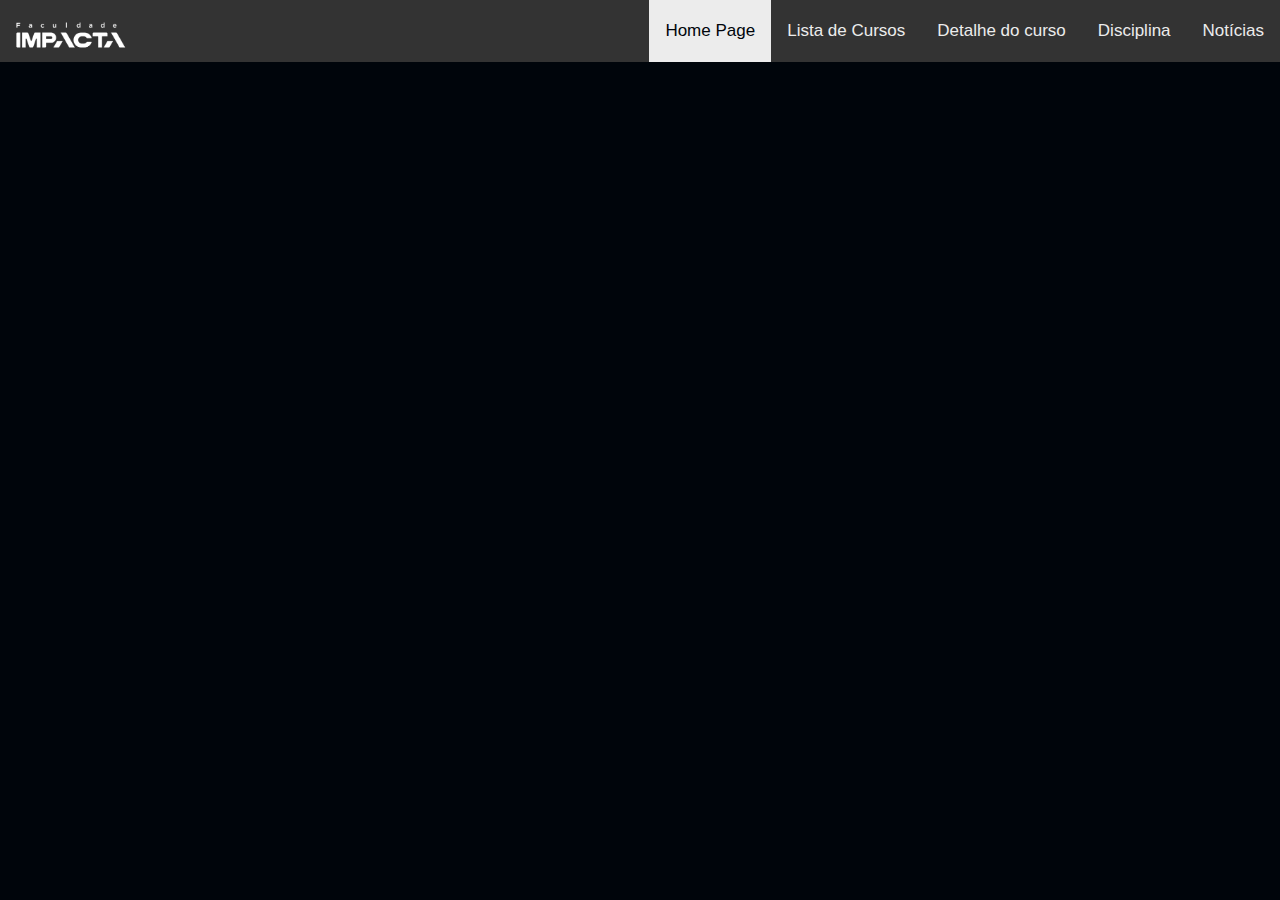
==== index.html @ 3a5716e8 ">Criado as paginas:     > Home     > Lista de cursos     > Detalhe do Curso     > Noticias     > Dis" ====
<html>

<head>
    <meta charset="UTF-8">
    <title>Home Page</title>
    <link rel="stylesheet" href="./site.css">
</head>

<body>
    <div class="topnav">
        <img class="logo" src="./Assets/logo.png" alt="[Faculdade Impacta]">
        <a href="./news.html">Notícias</a>
        <a href="./subject.html">Disciplina</a>
        <a href="./course-details.html">Detalhe do curso</a>
        <a href="./courses-list.html">Lista de Cursos</a>
        <a class="active" href="./index.html">Home Page</a>
    </div>
</body>

</html>
---- site.css ----
body {
    font-family: Montserrat, sans-serif;
    font-size: 15px;
    font-weight: 300;
    color: #ececec;
    background: #00050b;
    line-height: 2;
    letter-spacing: 0;
    text-align: justify!important;
    margin: 0;
}

.topnav {
    background-color: #333;
    overflow: hidden;
    position: fixed;
    width: 100%;
}

.topnav a {
    float: right;
    color: #ececec;
    text-align: center;
    padding: 14px 16px;
    text-decoration: none;
    font-size: 17px;
}

.topnav a:hover {
    background-color:#ececec;
    color: #00050b;
}

/* Cor quando o menu estiver selecionado */

.topnav a.active {
    background-color:#ececec;
    color: #00050b;
}


.topnav .logo{
    float: left;
    max-height: 44px;
    transition: opacity .3s;
    margin-top: 14px;
    border: 0;
    vertical-align: middle;
};
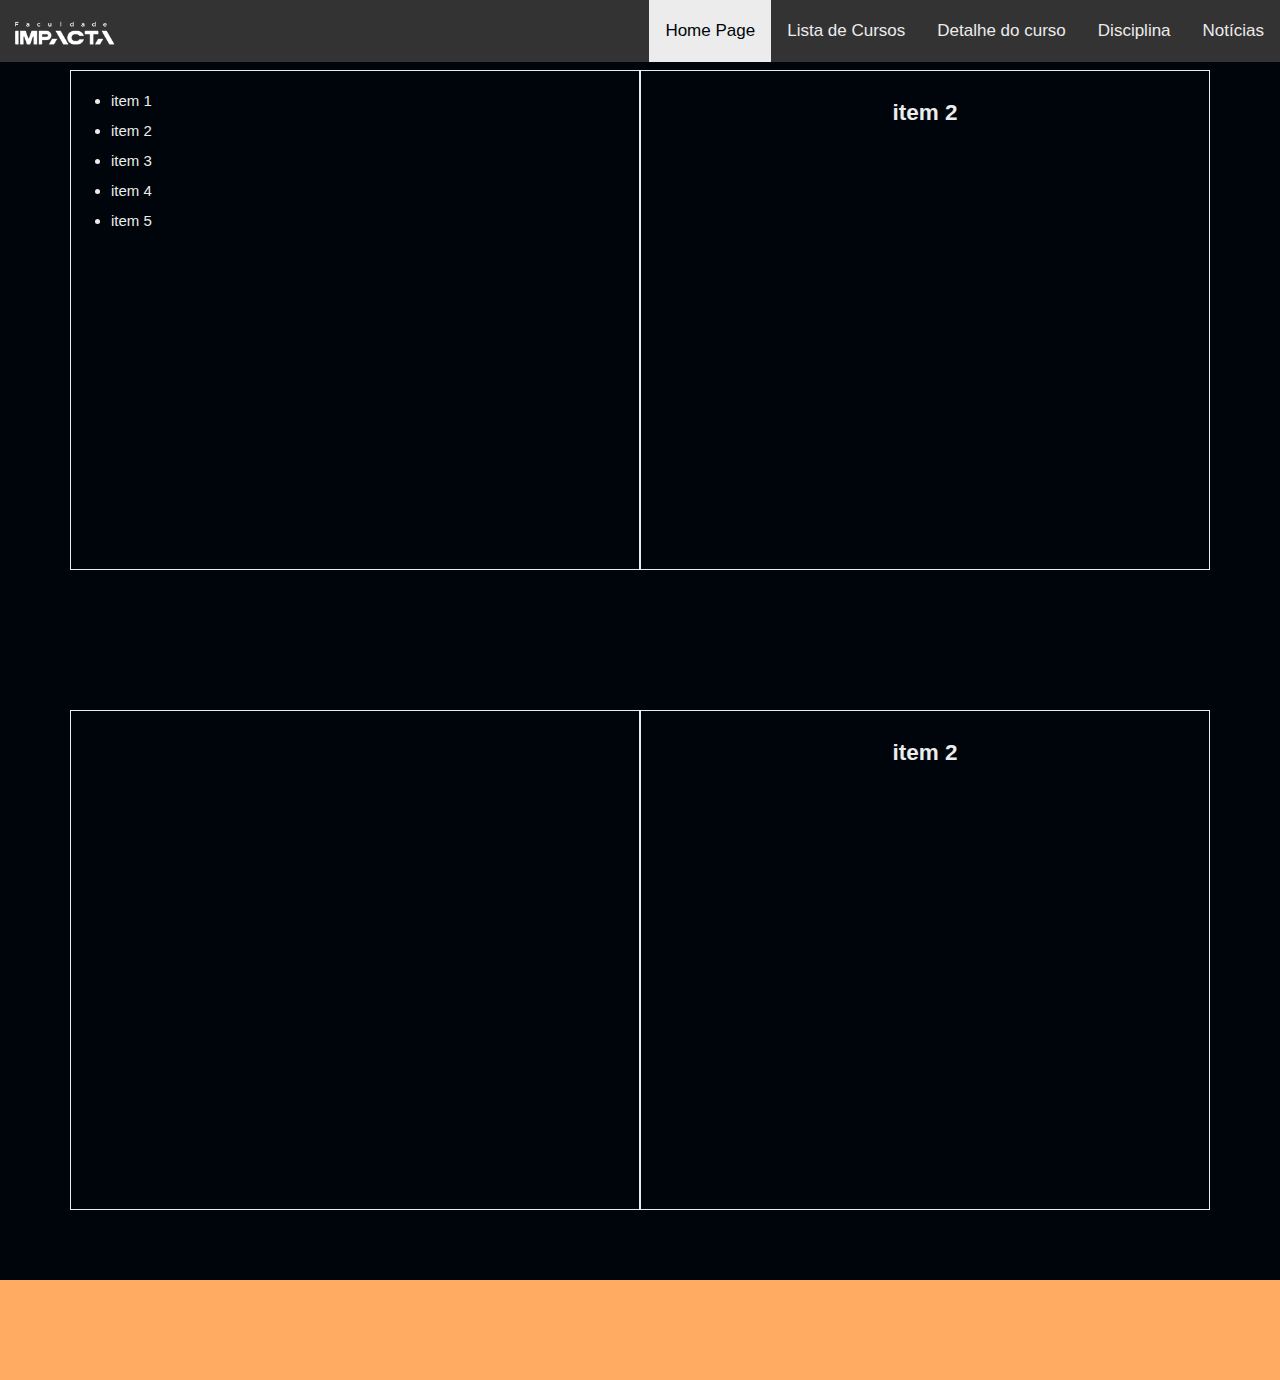
==== commit 1fc67352: "Victor layout" ====
--- a/index.html
+++ b/index.html
@@ -1,9 +1,11 @@
+<!DOCTYPE html>
 <html>
 
 <head>
     <meta charset="UTF-8">
     <title>Home Page</title>
     <link rel="stylesheet" href="./site.css">
+    <link rel="stylesheet" href="./index.css">
 </head>
 
 <body>
@@ -15,6 +17,40 @@
         <a href="./courses-list.html">Lista de Cursos</a>
         <a class="active" href="./index.html">Home Page</a>
     </div>
+
+    <section id="section1">
+        <div class="wrapper">
+            <div class="grid-item">
+                <ul>
+                    <li>item 1</li>
+                    <li>item 2</li>
+                    <li>item 3</li>
+                    <li>item 4</li>
+                    <li>item 5</li>
+                </ul>
+            </div>
+            <div class="grid-item text-center">
+                <h2>item 2</h2>
+            </div>
+        </div>
+    </section>
+
+    <section id="section2">
+        <div class="wrapper">
+            <div class="grid-item">
+
+            </div>
+            <div class="grid-item text-center">
+                <h2>item 2</h2>
+            </div>
+        </div>
+    </section>
+
+    <section>
+        <footer>
+            <div class="footer"></div>
+        </footer>
+    </section>
 </body>
 
 </html>--- a/site.css
+++ b/site.css
@@ -10,11 +10,18 @@
     margin: 0;
 }
 
+.text-center {
+    text-align: center;
+}
+
+/*-----start header style-----*/
+
 .topnav {
+    overflow: hidden;
     background-color: #333;
-    overflow: hidden;
     position: fixed;
-    width: 100%;
+    top: 0;
+    width: 100%
 }
 
 .topnav a {
@@ -27,23 +34,32 @@
 }
 
 .topnav a:hover {
-    background-color:#ececec;
+    background-color: #ececec;
     color: #00050b;
 }
 
 /* Cor quando o menu estiver selecionado */
 
 .topnav a.active {
-    background-color:#ececec;
+    background-color: #ececec;
     color: #00050b;
 }
 
-
-.topnav .logo{
+.topnav .logo {
     float: left;
-    max-height: 44px;
+    max-height: 40px;
     transition: opacity .3s;
     margin-top: 14px;
     border: 0;
-    vertical-align: middle;
-};
+}
+
+/*-----end header style-----*/
+
+.footer {
+    background: #ffab62;
+    width: 100%;
+    height: 100px;
+    position: absolute;
+    bottom: -1;
+    left: 0;
+}--- a/index.css
+++ b/index.css
@@ -0,0 +1,12 @@
+.wrapper {
+    display: grid;
+    grid-template-columns: 1fr 1fr;
+    padding: 70px;
+    height: 500px;
+
+}
+
+.grid-item {
+    
+    border: 1px solid #ececec;
+}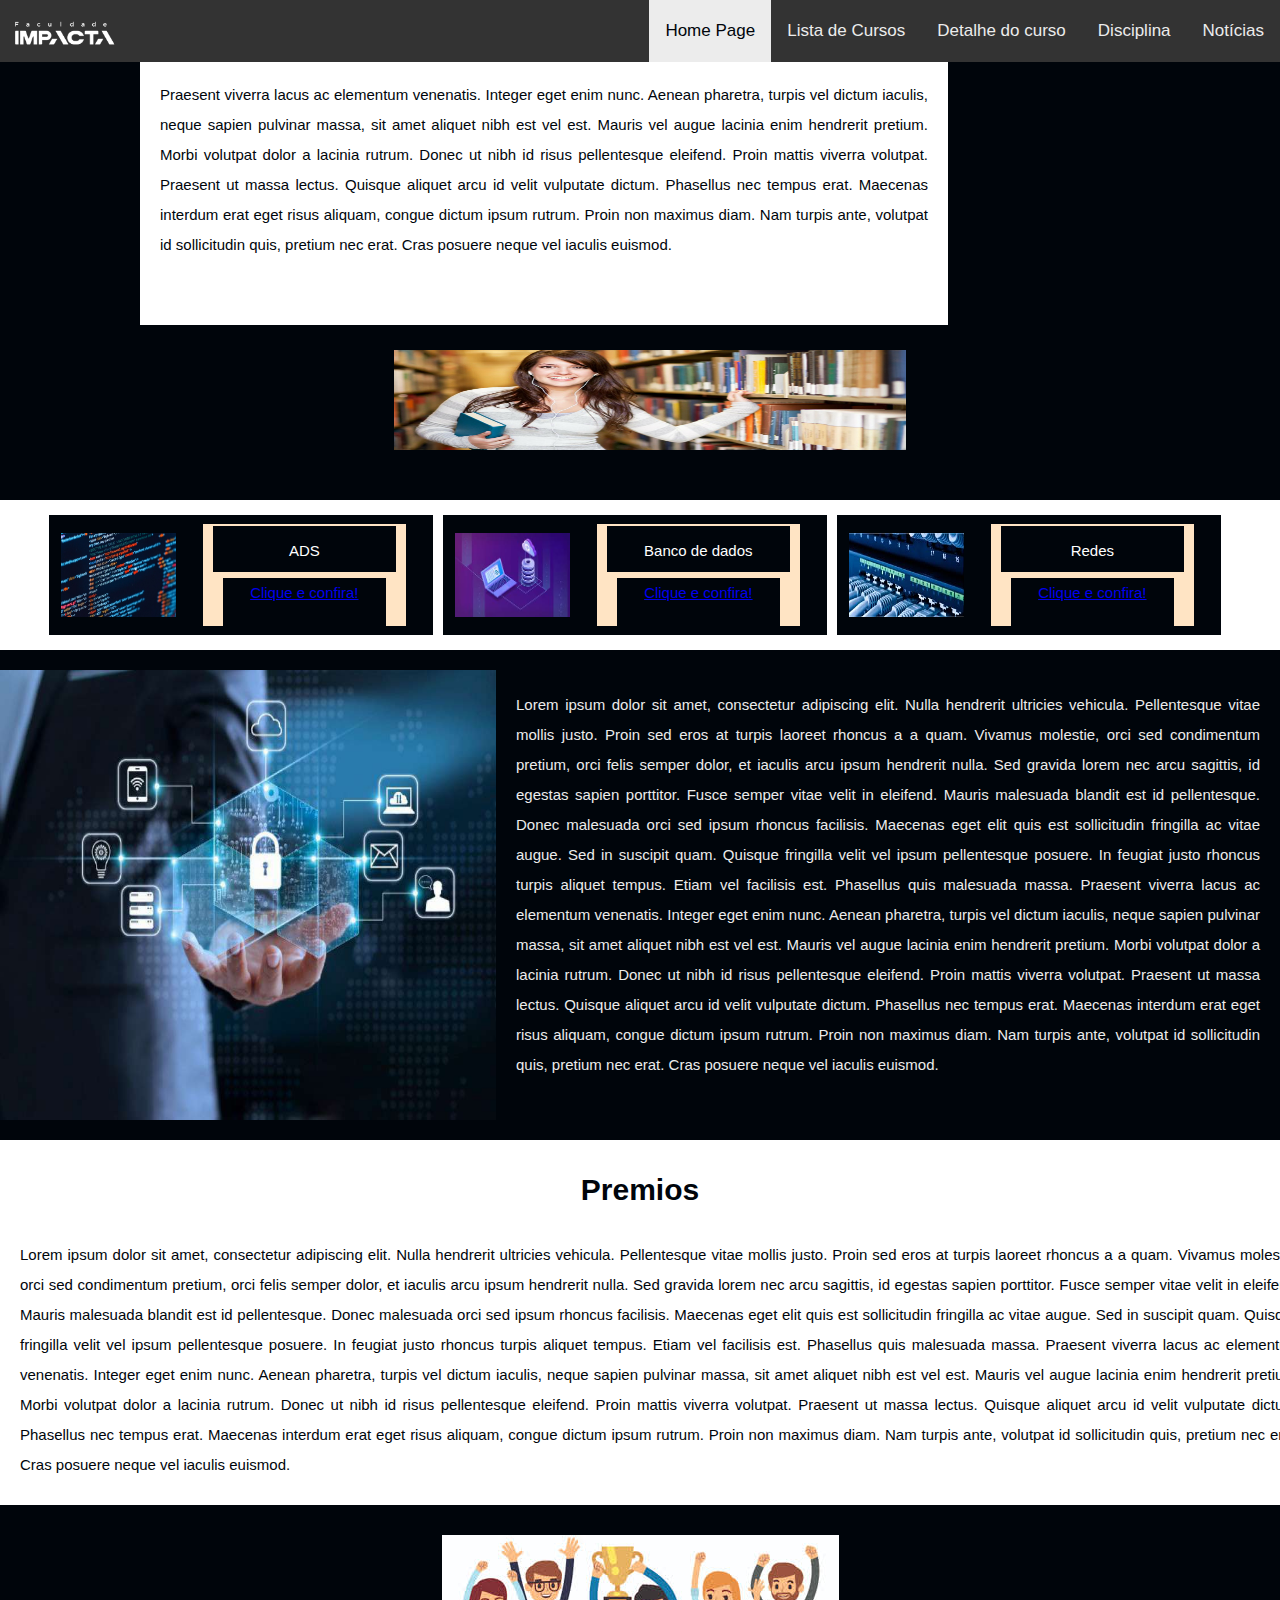
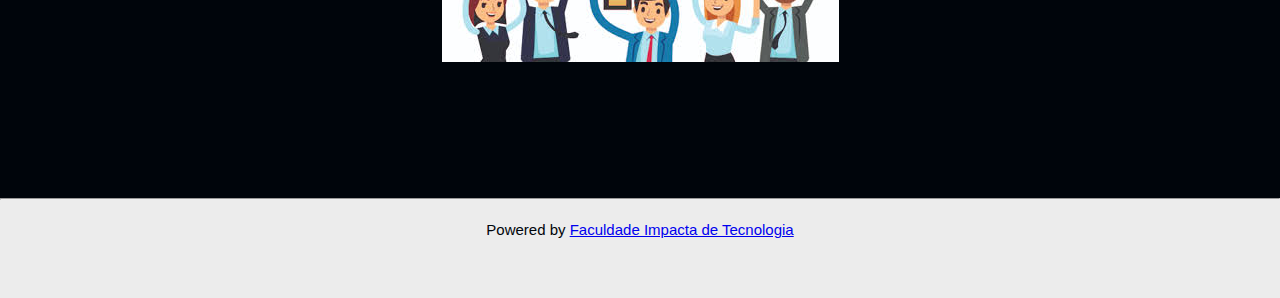
==== commit f99813ea: "Home Page Criada" ====
--- a/index.html
+++ b/index.html
@@ -4,8 +4,8 @@
 <head>
     <meta charset="UTF-8">
     <title>Home Page</title>
-    <link rel="stylesheet" href="./site.css">
-    <link rel="stylesheet" href="./index.css">
+    <link rel="stylesheet" href="./css/site.css">
+    <link rel="stylesheet" href="./css/index.css">
 </head>
 
 <body>
@@ -18,37 +18,139 @@
         <a class="active" href="./index.html">Home Page</a>
     </div>
 
-    <section id="section1">
-        <div class="wrapper">
-            <div class="grid-item">
-                <ul>
-                    <li>item 1</li>
-                    <li>item 2</li>
-                    <li>item 3</li>
-                    <li>item 4</li>
-                    <li>item 5</li>
-                </ul>
+    <div id="body__main">
+        <div class="body__main__container">
+            <div class="body__main__container__content">
+                <div class="body__main__informacoes_Base">
+                    <div class="body__main__informacoes_Base__texto">
+                        Praesent viverra lacus ac elementum venenatis. Integer eget enim nunc. Aenean pharetra, turpis
+                        vel dictum iaculis, neque sapien pulvinar massa, sit amet aliquet nibh est vel est. Mauris vel
+                        augue lacinia enim hendrerit pretium. Morbi volutpat dolor a lacinia rutrum. Donec ut nibh id
+                        risus pellentesque eleifend. Proin mattis viverra volutpat. Praesent ut massa lectus. Quisque
+                        aliquet arcu id velit vulputate dictum. Phasellus nec tempus erat. Maecenas interdum erat eget
+                        risus aliquam, congue dictum ipsum rutrum. Proin non maximus diam. Nam turpis ante, volutpat id
+                        sollicitudin quis, pretium nec erat. Cras posuere neque vel iaculis euismod.
+                    </div>
+                    <div class="body__main__informacoes_Base__imagem">
+                        <img src="./Assets/imagembanco.jpg" alt="">
+                    </div>
+
+                </div>
+
             </div>
-            <div class="grid-item text-center">
-                <h2>item 2</h2>
+            <div id="body__main__container__content__curso_destaque">
+                <div class="body__main__container__content__curso_destaque__curso_destaque  ">
+                    <div class="body__main__container__content__curso_destaque__curso_destaque__curso_destaque__icon">
+                        <img src="./Assets/ADS.jpg" alt="">
+                    </div>
+                    <div class="body__main__container__content__curso_destaque__curso_destaque__curso_destaque__text">
+                        <div
+                            class="body__main__container__content__curso_destaque__curso_destaque__curso_destaque__text__nome">
+                            ADS
+                        </div>
+                        <div
+                            class="body__main__container__content__curso_destaque__curso_destaque__curso_destaque__text__desc">
+                            <a href="./subject.html">Clique e confira!</a>
+                        </div>
+                    </div>
+                </div>
+                <div class="body__main__container__content__curso_destaque__curso_destaque  ">
+                    <div class="body__main__container__content__curso_destaque__curso_destaque__curso_destaque__icon">
+                        <img src="./Assets/BD.jpg" alt="">
+                    </div>
+                    <div class="body__main__container__content__curso_destaque__curso_destaque__curso_destaque__text">
+                        <div
+                            class="body__main__container__content__curso_destaque__curso_destaque__curso_destaque__text__nome">
+                            Banco de dados
+                        </div>
+                        <div
+                            class="body__main__container__content__curso_destaque__curso_destaque__curso_destaque__text__desc">
+                            <a href="./subject.html">Clique e confira!</a>
+                        </div>
+                    </div>
+                </div>
+                <div class="body__main__container__content__curso_destaque__curso_destaque  ">
+                    <div class="body__main__container__content__curso_destaque__curso_destaque__curso_destaque__icon">
+                        <img src="./Assets/redes.jpg" alt="">
+                    </div>
+                    <div class="body__main__container__content__curso_destaque__curso_destaque__curso_destaque__text">
+                        <div
+                            class="body__main__container__content__curso_destaque__curso_destaque__curso_destaque__text__nome">
+                            Redes
+                        </div>
+                        <div
+                            class="body__main__container__content__curso_destaque__curso_destaque__curso_destaque__text__desc">
+                            <a href="./subject.html">Clique e confira!</a>
+                        </div>
+                    </div>
+                </div>
+
+            </div>
+            <!-- <div class="body__main__container__content__curso_destaque__saiba_mais"></div> -->
+            <div class="body__main__container__content__noticia">
+                <div class="body__main__container__content__noticia__imagem"><img src="./Assets/noticia.jpg" alt="">
+                </div>
+                <div class="body__main__container__content__noticia__texto">
+                    Lorem ipsum dolor sit amet, consectetur adipiscing elit. Nulla hendrerit ultricies vehicula.
+                    Pellentesque vitae mollis justo. Proin sed eros at turpis laoreet rhoncus a a quam. Vivamus
+                    molestie, orci sed condimentum pretium, orci felis semper dolor, et iaculis arcu ipsum hendrerit
+                    nulla. Sed gravida lorem nec arcu sagittis, id egestas sapien porttitor. Fusce semper vitae velit in
+                    eleifend. Mauris malesuada blandit est id pellentesque. Donec malesuada orci sed ipsum rhoncus
+                    facilisis. Maecenas eget elit quis est sollicitudin fringilla ac vitae augue. Sed in suscipit quam.
+                    Quisque fringilla velit vel ipsum pellentesque posuere. In feugiat justo rhoncus turpis aliquet
+                    tempus. Etiam vel facilisis est. Phasellus quis malesuada massa.
+
+                    Praesent viverra lacus ac elementum venenatis. Integer eget enim nunc. Aenean pharetra, turpis vel
+                    dictum iaculis, neque sapien pulvinar massa, sit amet aliquet nibh est vel est. Mauris vel augue
+                    lacinia enim hendrerit pretium. Morbi volutpat dolor a lacinia rutrum. Donec ut nibh id risus
+                    pellentesque eleifend. Proin mattis viverra volutpat. Praesent ut massa lectus. Quisque aliquet arcu
+                    id velit vulputate dictum. Phasellus nec tempus erat. Maecenas interdum erat eget risus aliquam,
+                    congue dictum ipsum rutrum. Proin non maximus diam. Nam turpis ante, volutpat id sollicitudin quis,
+                    pretium nec erat. Cras posuere neque vel iaculis euismod.
+                </div>
+
+            </div>
+            <div class="body__main__container__content__premios">
+                <div class="body__main__container__content__premios__titulo text-center">
+                    <h1>Premios</h1>
+                </div>
+                <div class="body__main__container__content__premios__texto">
+                    <p>
+                        Lorem ipsum dolor sit amet, consectetur adipiscing elit. Nulla hendrerit ultricies vehicula.
+                        Pellentesque vitae mollis justo. Proin sed eros at turpis laoreet rhoncus a a quam. Vivamus
+                        molestie, orci sed condimentum pretium, orci felis semper dolor, et iaculis arcu ipsum hendrerit
+                        nulla. Sed gravida lorem nec arcu sagittis, id egestas sapien porttitor. Fusce semper vitae
+                        velit in eleifend. Mauris malesuada blandit est id pellentesque. Donec malesuada orci sed ipsum
+                        rhoncus facilisis. Maecenas eget elit quis est sollicitudin fringilla ac vitae augue. Sed in
+                        suscipit quam. Quisque fringilla velit vel ipsum pellentesque posuere. In feugiat justo rhoncus
+                        turpis aliquet tempus. Etiam vel facilisis est. Phasellus quis malesuada massa.
+
+                        Praesent viverra lacus ac elementum venenatis. Integer eget enim nunc. Aenean pharetra, turpis
+                        vel dictum iaculis, neque sapien pulvinar massa, sit amet aliquet nibh est vel est. Mauris vel
+                        augue lacinia enim hendrerit pretium. Morbi volutpat dolor a lacinia rutrum. Donec ut nibh id
+                        risus pellentesque eleifend. Proin mattis viverra volutpat. Praesent ut massa lectus. Quisque
+                        aliquet arcu id velit vulputate dictum. Phasellus nec tempus erat. Maecenas interdum erat eget
+                        risus aliquam, congue dictum ipsum rutrum. Proin non maximus diam. Nam turpis ante, volutpat id
+                        sollicitudin quis, pretium nec erat. Cras posuere neque vel iaculis euismod.
+                    </p>
+                </div>
+                <div class="body__main__container__content__premios__imagens">
+                    <div class="body__main__container__content__premios__imagem">
+                        <img src="./Assets/premios.jpg" alt="">
+                    </div>
+                </div>
             </div>
         </div>
-    </section>
 
-    <section id="section2">
-        <div class="wrapper">
-            <div class="grid-item">
-
-            </div>
-            <div class="grid-item text-center">
-                <h2>item 2</h2>
-            </div>
-        </div>
-    </section>
+    </div>
 
     <section>
-        <footer>
-            <div class="footer"></div>
+        <footer class="footer text-center">
+            <hr>
+            <div>
+                <p>Powered by <a href="https://account.impacta.edu.br" target="_blank">Faculdade Impacta de
+                        Tecnologia</a></p>
+            </div>
         </footer>
     </section>
 </body>
--- a/css/site.css
+++ b/css/site.css
@@ -0,0 +1,67 @@
+body {
+    font-family: Montserrat, sans-serif;
+    font-size: 15px;
+    font-weight: 300;
+    color: #ececec;
+    background: #00050b;
+    line-height: 2;
+    letter-spacing: 0;
+    text-align: justify!important;
+    margin: 0;
+}
+
+.text-center {
+    text-align: center;
+}
+
+/*-----start header style-----*/
+
+.topnav {
+    overflow: hidden;
+    background-color: #333;
+    position: fixed;
+    top: 0;
+    width: 100%
+}
+
+.topnav a {
+    float: right;
+    color: #ececec;
+    text-align: center;
+    padding: 14px 16px;
+    text-decoration: none;
+    font-size: 17px;
+}
+
+.topnav a:hover {
+    background-color: #ececec;
+    color: #00050b;
+}
+
+/* Cor quando o menu estiver selecionado */
+
+.topnav a.active {
+    background-color: #ececec;
+    color: #00050b;
+}
+
+.topnav .logo {
+    float: left;
+    max-height: 40px;
+    transition: opacity .3s;
+    margin-top: 14px;
+    border: 0;
+}
+
+/*-----end header style-----*/
+
+.footer {
+    background:  #ececec;
+    color: #00050b;
+    width: 100%;
+    height: 100px;
+    position: relative;
+    bottom: -1;
+    left: 0;
+
+}--- a/css/index.css
+++ b/css/index.css
@@ -0,0 +1,205 @@
+body {
+    margin: 0;
+    padding: 0;
+    width: 100%;
+    height: max-content;
+}
+
+#main {
+    width: 1200px;
+    height: max-content;
+}
+
+.container {
+    width: 100%;
+    height: max-content;
+}
+
+header {
+    width: 100%;
+    height: 150px;
+    background-color: #333;
+    display: flex;
+    align-items: center;
+}
+
+nav {
+    height: 100%;
+    width: 60%;
+    display: flex;
+    flex-wrap: wrap;
+    justify-content: space-between;
+    align-items: center;
+    padding-left: 10%;
+    padding-right: 10%;
+}
+
+.header__nav__item {
+    background-color: blue;
+    height: 28%;
+    width: 15%;
+    color: #ececec;
+    text-align: center;
+    padding: 14px 16px;
+    text-decoration: none;
+    font-size: 17px;
+}
+
+.header__logo {
+    background-color: red;
+    height: 75%;
+    width: 15%;
+}
+
+.body__main__informacoes_Base {
+    width: 100%;
+    height: 500px;
+    background-color: #00050b;
+    justify-content: center;
+    align-items: center;
+    display: flex;
+    flex-direction: column;
+}
+
+.body__main__informacoes_Base__texto {
+    width: 60%;
+    height: 45%;
+    background-color: white;
+    color: #00050b;
+    padding: 20px;
+    margin-right: 15%;
+    margin-bottom: 1.1%;
+}
+
+.body__main__informacoes_Base__imagem {
+    width: 40%;
+    height: 20%;
+
+}
+
+.body__main__informacoes_Base__imagem img {
+    width: 100%;
+    height: 100%;
+    padding: 10px
+}
+
+#body__main__container__content__curso_destaque {
+    width: 100%;
+    height: 150px;
+    display: flex;
+    justify-content: center;
+    align-items: center;
+    background-color: white;
+}
+
+.body__main__container__content__curso_destaque__curso_destaque {
+    width: 30%;
+    height: 80%;
+    display: flex;
+    justify-content: flex-start;
+    align-items: center;
+    background-color: #00050b;
+    margin-right: 10px;
+}
+
+.body__main__container__content__curso_destaque__curso_destaque__curso_destaque__icon {
+    width: 30%;
+    height: 70%;
+    background-color: white;
+    margin-left: 3%
+}
+
+.body__main__container__content__curso_destaque__curso_destaque__curso_destaque__icon img {
+    width: 100%;
+    height: 100%;
+}
+
+.body__main__container__content__curso_destaque__curso_destaque__curso_destaque__text {
+    width: 53%;
+    height: 85%;
+    background-color: bisque;
+    margin-left: 7%;
+    display: flex;
+    /* justify-content: center; */
+    align-items: center;
+    flex-direction: column;
+}
+
+.body__main__container__content__curso_destaque__curso_destaque__curso_destaque__text__nome {
+    width: 80%;
+    height: 25%;
+    background-color: #00050b;
+    color: white;
+    padding: 10px;
+    margin-bottom: 3%;
+    margin-top: 1%;
+    text-align: center;
+}
+
+.body__main__container__content__curso_destaque__curso_destaque__curso_destaque__text__desc {
+    width: 80%;
+    height: 65%;
+    background-color: #00050b;
+    color: white;
+    text-align: center;
+}
+
+.body__main__container__content__noticia {
+    width: 100%;
+    height: 450px;
+    display: flex;
+    justify-content: center;
+    border-top: 20px solid #00050b;
+    border-bottom: 20px solid #00050b;
+}
+
+.body__main__container__content__noticia__imagem {
+    width: 40%;
+    height: 100%;
+    background-color: white;
+}
+
+.body__main__container__content__noticia__imagem img {
+    width: 100%;
+    height: 100%;
+}
+
+.body__main__container__content__noticia__texto {
+    width: 60%;
+    height: 100%;
+    background-color: #00050b;
+    padding: 20px;
+}
+
+.body__main__container__content__premios {
+    width: 100%;
+    height: 650px;
+    display: flex;
+    flex-direction: column;
+}
+
+.body__main__container__content__premios__titulo {
+    width: 100%;
+    height: 10%;
+    background-color: white;
+    color: #00050b;
+}
+
+.body__main__container__content__premios__texto {
+    width: 100%;
+    height: 40%;
+    background-color: white;
+    color: #00050b;
+    padding: 20px;
+}
+
+.body__main__container__content__premios__imagens {
+    width: 100%;
+    height: 40%;
+    background-color: #00050b;
+}
+
+.body__main__container__content__premios__imagem {
+    padding: 30px;
+    text-align: center;
+}